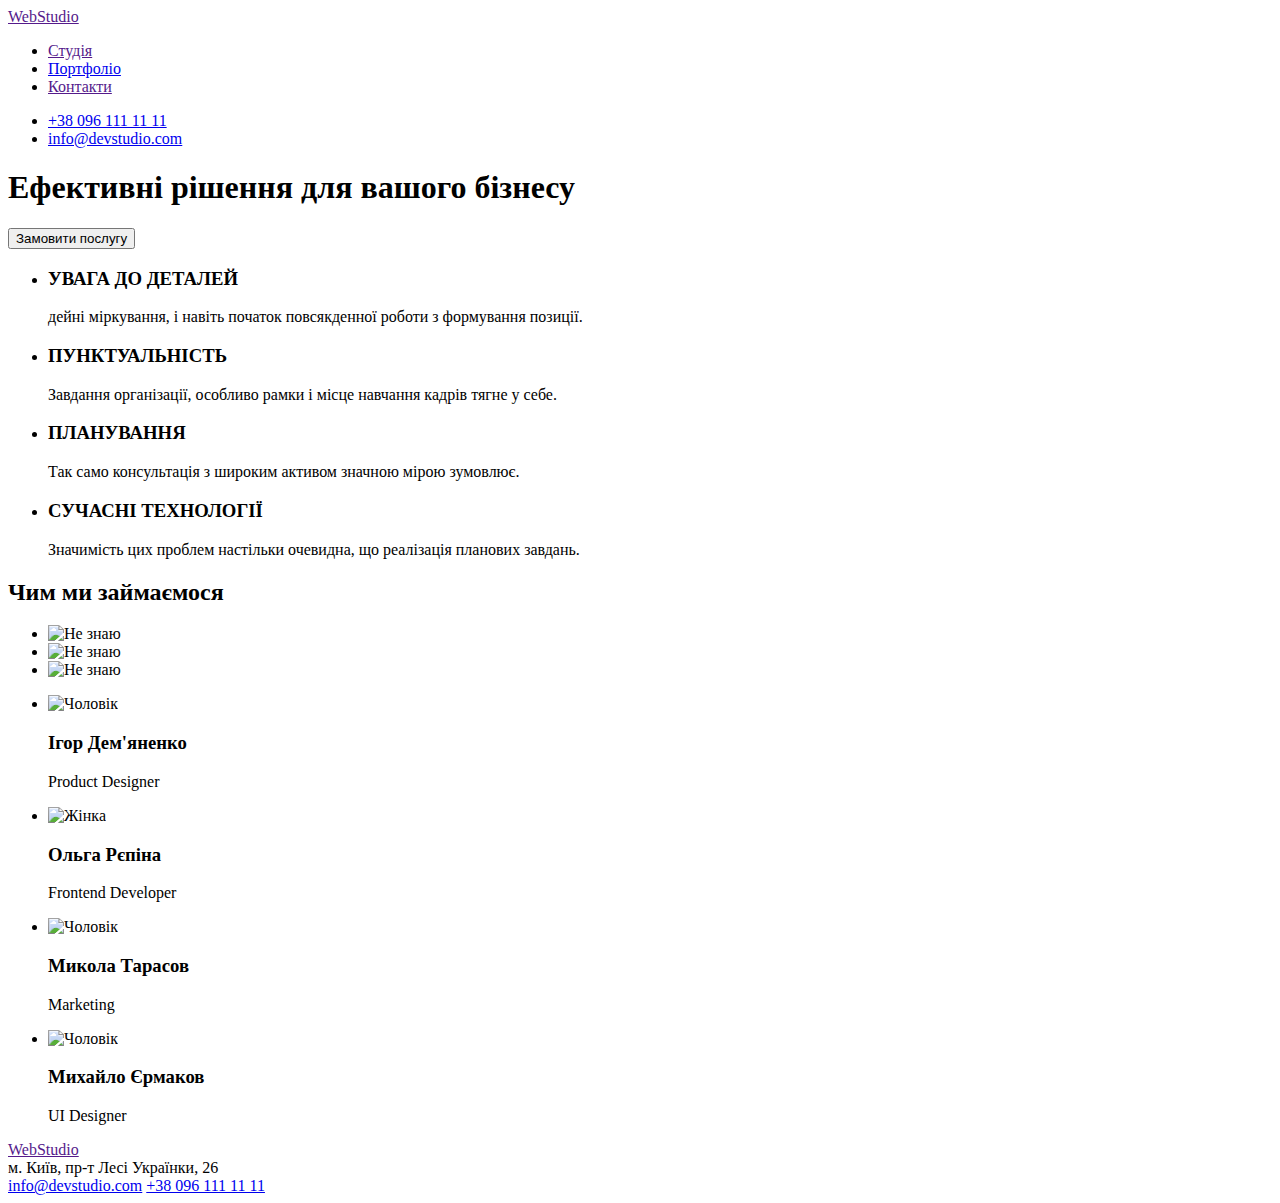
==== index.html @ 76ce688f "Add files via upload" ====
<!DOCTYPE html>
<html lang="en">
<head>
    <meta charset="UTF-8">
    <meta name="viewport" content="width=device-width, initial-scale=1.0">
    <title>Document</title>
</head>
<body>
    <header>

       <a href=""> WebStudio</a>

        <ul>
            <li><a href="">Студія</a></li>

            <li><a href="index2.html">Портфоліо</a></li>

            <li><a href="">Контакти</a></li>

        </ul>
        
        <ul>
        <li><a href="tel+380961111111">+38 096 111 11 11</a></li>
        
        <li><a href="emailinfo@devstudio.com">info@devstudio.com</a></li>
    </ul>
    </header>
        <section>
        <h1>Ефективні рішення для вашого бізнесу</h1>
        <button>Замовити послугу</button>
        </section>
    
    
    <main>
        
        <section>
            <ul>
                <li>
                    <h3>УВАГА ДО ДЕТАЛЕЙ</h3>
                    <p>дейні міркування, і навіть початок повсякденної роботи з формування позиції.</p>
                </li>
                <li>
                    <h3>ПУНКТУАЛЬНІСТЬ</h3>
                    <p>Завдання організації, особливо рамки і місце навчання кадрів тягне у себе.</p>
                </li>
                <li>
                    <h3>ПЛАНУВАННЯ</h3>
                    <p>Так само консультація з широким активом значною мірою зумовлює.</p>
                </li>

                <li>
                    <h3>СУЧАСНІ ТЕХНОЛОГІЇ</h3>
                    <p>Значимість цих проблем настільки очевидна, що реалізація планових завдань.</p>
                </li>

            </ul>


            </section> 

            <section>
            <h2>Чим ми займаємося</h2>
                <ul>
                    <li><img src="fe209b7db875477ca0f844823574082d.jpg" alt="Не знаю"></li>

                    <li><img src="eff34a388bbc6409758a002e5a58c3ca.jpg" alt="Не знаю"></li>
                    
                    <li><img src="ff490664ba91f138b9f708e01d65306a.jpg" alt="Не знаю"></li>
                </ul>



            </section>
            <section>
                <ul>
                    <li>
                        <img
                        src="01b0562402f9066520924acac0be8dc7.jpg" width="350"
                        alt="Чоловік">
                        
                        
                            <h3>Ігор Дем'яненко</h3>
                                <p>Product Designer</p>
                            
                        
                    </li>
                    <li>
                        <img 
                        src="8ed9ff0c05008e3e7ae5285b05efd211.jpg" width="350"
                        alt="Жінка">
                    
                            <h3>Ольга Рєпіна</h3>
                                <p>Frontend Developer</p>
                            
                        
                    </li>
                    <li>
                        <img 
                        src="c03fb848ed9dfc89543bbe97156c3661.jpg" width="350"
                        alt="Чоловік">
                   
                            <h3>Микола Тарасов</h3>
                                <p>Marketing</p>
                            
                                
                    </li>
                    <li>
                        <img 
                        src="7ff905b2d5f56aa0d2b29aa48e997cd8.jpg"  width="350"
                        alt="Чоловік">
                    
                            <h3>Михайло Єрмаков</h3>
                                <p>UI Designer</p>
                            
                            </ul>
            </section>
            
        
    </main>
    <footer>
        <a href=""> WebStudio</a>
        <div>м. Київ, пр-т Лесі Українки, 26</div>
        <a href="emailinfo@devstudio.com">info@devstudio.com</a>
        
        <a href="tel+380961111111">+38 096 111 11 11</a>
    </footer>
</body>
</html>
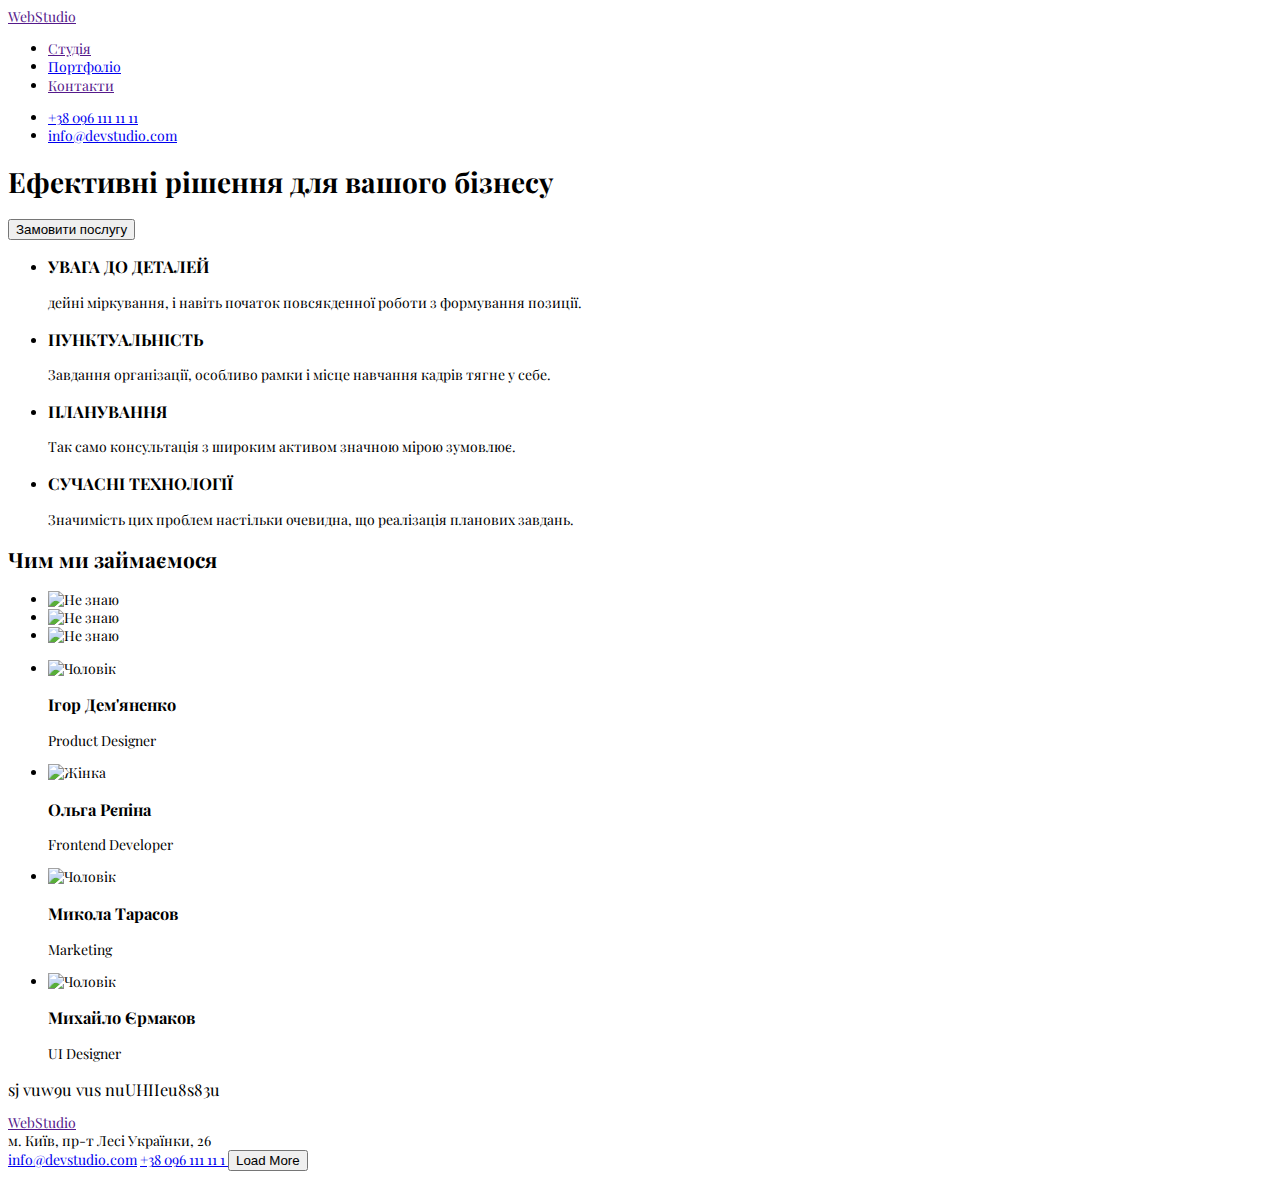
==== commit c64c282c: "vd" ====
--- a/index.html
+++ b/index.html
@@ -1,6 +1,10 @@
 <!DOCTYPE html>
 <html lang="en">
 <head>
+    <link rel="preconnect" href="https://fonts.googleapis.com">
+<link rel="preconnect" href="https://fonts.gstatic.com" crossorigin>
+<link href="https://fonts.googleapis.com/css2?family=Inconsolata:wght@200..900&family=Playfair+Display:ital,wght@0,400..900;1,400..900&family=Shafarik&family=Sigmar&display=swap" rel="stylesheet">
+    <link rel="stylesheet" href="./style.css">
     <meta charset="UTF-8">
     <meta name="viewport" content="width=device-width, initial-scale=1.0">
     <title>Document</title>
@@ -115,14 +119,17 @@
                             </ul>
             </section>
             
-        
+        <h3 class="pip">sj vuw9u vus nuUHIIeu8s83u</h3>
     </main>
     <footer>
         <a href=""> WebStudio</a>
         <div>м. Київ, пр-т Лесі Українки, 26</div>
         <a href="emailinfo@devstudio.com">info@devstudio.com</a>
         
-        <a href="tel+380961111111">+38 096 111 11 11</a>
+        <a href="tel+380961111111">+38 096 111 11 1
+            <button>
+                Load More
+            </button>
     </footer>
 </body>
 </html>--- a/style.css
+++ b/style.css
@@ -0,0 +1,15 @@
+body{
+    font-family: "Playfair Display",serif;
+    font-size: var(--base-text-size,14px);
+    color: var(--text-color,);
+    font-weight: 400;
+    line-height: 1.3;
+}
+.pip{
+    font-family: ;
+    font-weight: 300;
+    line-height: 1.1;
+}
+.header{
+    
+}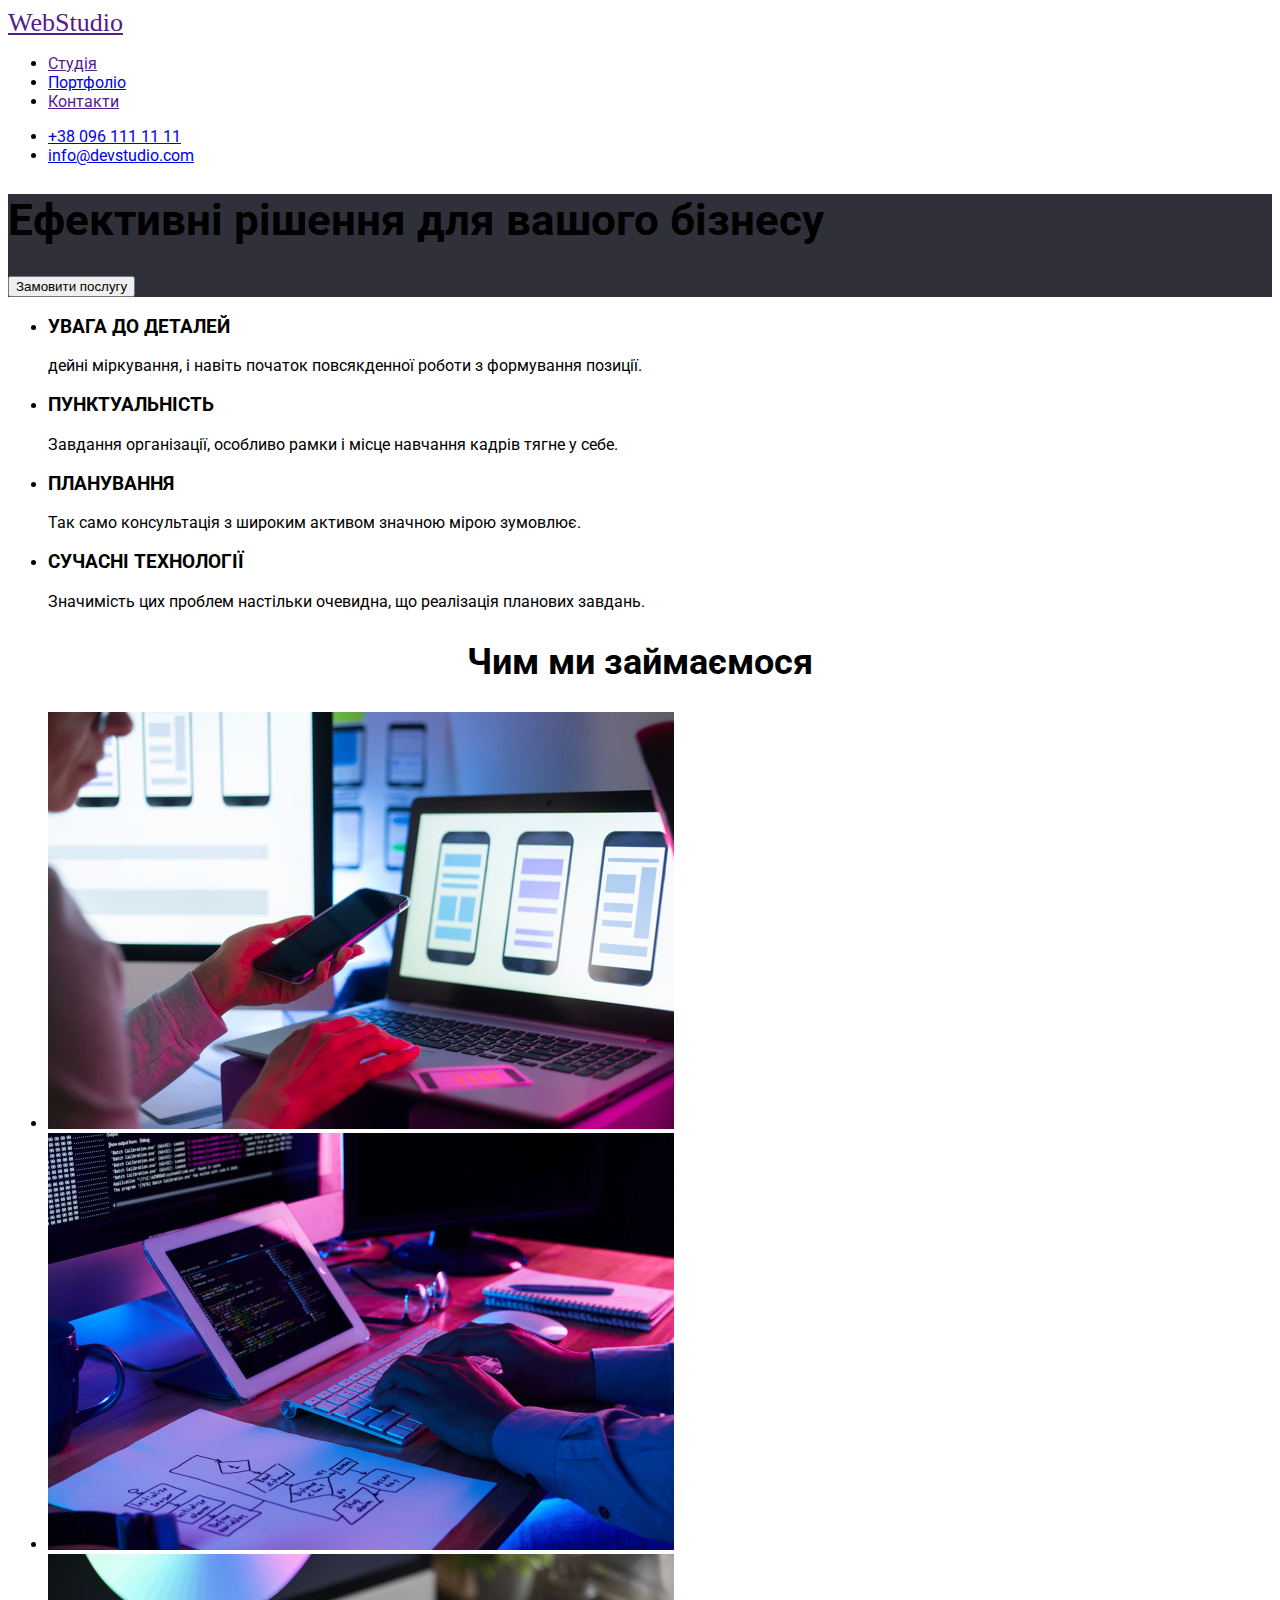
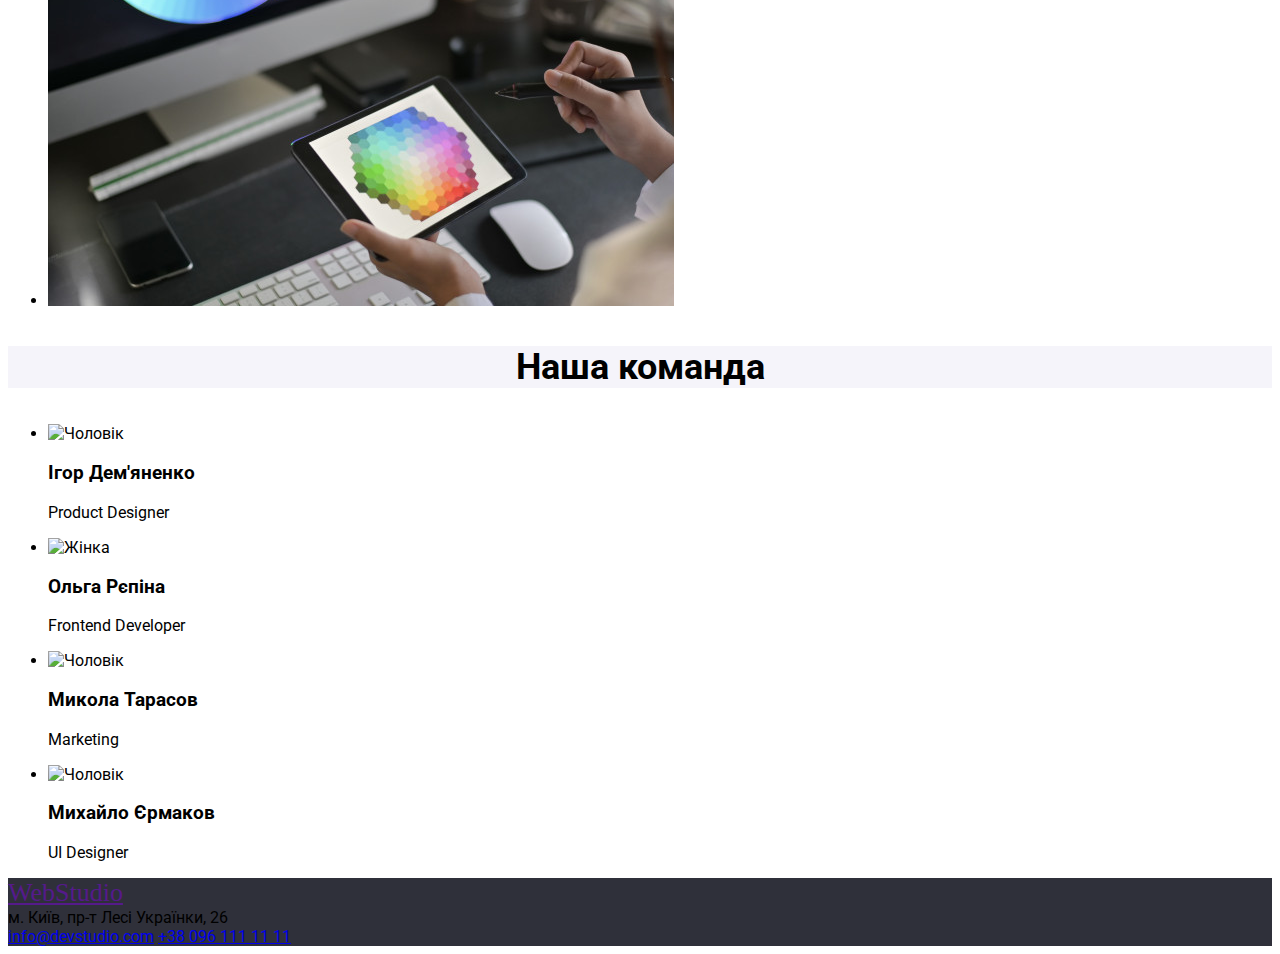
==== commit 67841d2e: "==" ====
--- a/index.html
+++ b/index.html
@@ -3,16 +3,19 @@
 <head>
     <link rel="preconnect" href="https://fonts.googleapis.com">
 <link rel="preconnect" href="https://fonts.gstatic.com" crossorigin>
-<link href="https://fonts.googleapis.com/css2?family=Inconsolata:wght@200..900&family=Playfair+Display:ital,wght@0,400..900;1,400..900&family=Shafarik&family=Sigmar&display=swap" rel="stylesheet">
+<link href="https://fonts.googleapis.com/css2?family=Raleway:ital,wght@0,100..900;1,100..900&display=swap" rel="stylesheet">
+    <link rel="preconnect" href="https://fonts.googleapis.com">
+<link rel="preconnect" href="https://fonts.gstatic.com" crossorigin>
+<link href="https://fonts.googleapis.com/css2?family=Roboto:ital,wght@0,100..900;1,100..900&display=swap" rel="stylesheet">
     <link rel="stylesheet" href="./style.css">
     <meta charset="UTF-8">
     <meta name="viewport" content="width=device-width, initial-scale=1.0">
     <title>Document</title>
 </head>
 <body>
-    <header>
+    <header class="rop">
 
-       <a href=""> WebStudio</a>
+       <a class="font" href=""> WebStudio</a>
 
         <ul>
             <li><a href="">Студія</a></li>
@@ -28,9 +31,10 @@
         
         <li><a href="emailinfo@devstudio.com">info@devstudio.com</a></li>
     </ul>
+    <link rel="stylesheet" href="./style.css">
     </header>
-        <section>
-        <h1>Ефективні рішення для вашого бізнесу</h1>
+        <section class="lop">
+        <h1 class="kol">Ефективні рішення для вашого бізнесу</h1>
         <button>Замовити послугу</button>
         </section>
     
@@ -75,6 +79,7 @@
 
 
             </section>
+            <h3 class="ton">Наша команда</h3>
             <section>
                 <ul>
                     <li>
@@ -119,17 +124,14 @@
                             </ul>
             </section>
             
-        <h3 class="pip">sj vuw9u vus nuUHIIeu8s83u</h3>
+        
     </main>
-    <footer>
-        <a href=""> WebStudio</a>
+    <footer class="lop" >
+        <a class="font" href=""> WebStudio</a>
         <div>м. Київ, пр-т Лесі Українки, 26</div>
         <a href="emailinfo@devstudio.com">info@devstudio.com</a>
         
-        <a href="tel+380961111111">+38 096 111 11 1
-            <button>
-                Load More
-            </button>
+        <a href="tel+380961111111">+38 096 111 11 11</a>
     </footer>
 </body>
 </html>--- a/style.css
+++ b/style.css
@@ -1,15 +1,28 @@
+.lop{
+    background-color: #2F303A;
+}
+.ton{
+    background-color: #F5F4FA;
+    font-size: 36px;
+    text-align: center;
+}
+.rop{
+    background-color: #FFFFFF;
+}
 body{
-    font-family: "Playfair Display",serif;
-    font-size: var(--base-text-size,14px);
-    color: var(--text-color,);
-    font-weight: 400;
-    line-height: 1.3;
+    font-family: "Roboto";
+    text-decoration: none;
+    text-transform: none;
 }
-.pip{
-    font-family: ;
-    font-weight: 300;
-    line-height: 1.1;
+.font{
+    font-family: "Raleway ";
+    font-size: 26px;
 }
-.header{
+.kol{
+    font-size: 44px;
+}
+h2{
+    text-align: center;
+    font-size: 36px;
     
 }--- a/style.css
+++ b/style.css
@@ -1,15 +1,28 @@
+.lop{
+    background-color: #2F303A;
+}
+.ton{
+    background-color: #F5F4FA;
+    font-size: 36px;
+    text-align: center;
+}
+.rop{
+    background-color: #FFFFFF;
+}
 body{
-    font-family: "Playfair Display",serif;
-    font-size: var(--base-text-size,14px);
-    color: var(--text-color,);
-    font-weight: 400;
-    line-height: 1.3;
+    font-family: "Roboto";
+    text-decoration: none;
+    text-transform: none;
 }
-.pip{
-    font-family: ;
-    font-weight: 300;
-    line-height: 1.1;
+.font{
+    font-family: "Raleway ";
+    font-size: 26px;
 }
-.header{
+.kol{
+    font-size: 44px;
+}
+h2{
+    text-align: center;
+    font-size: 36px;
     
 }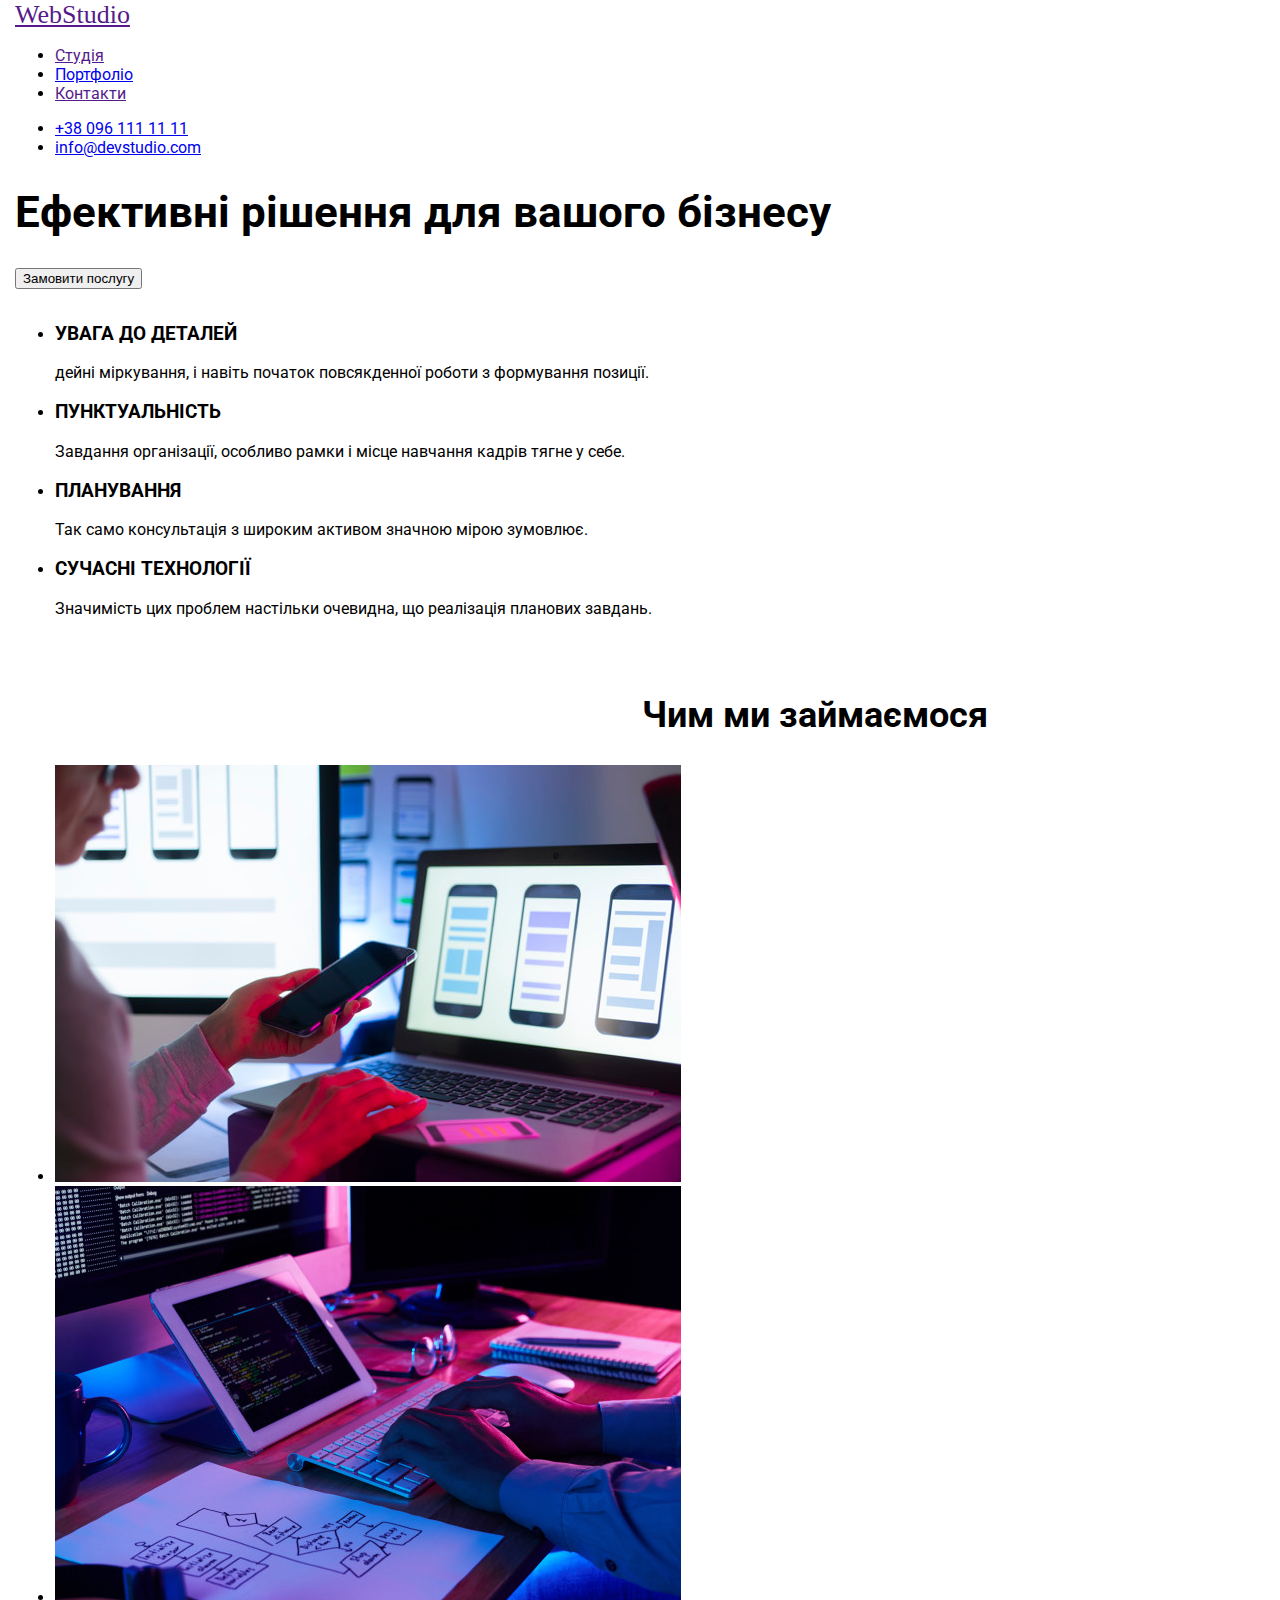
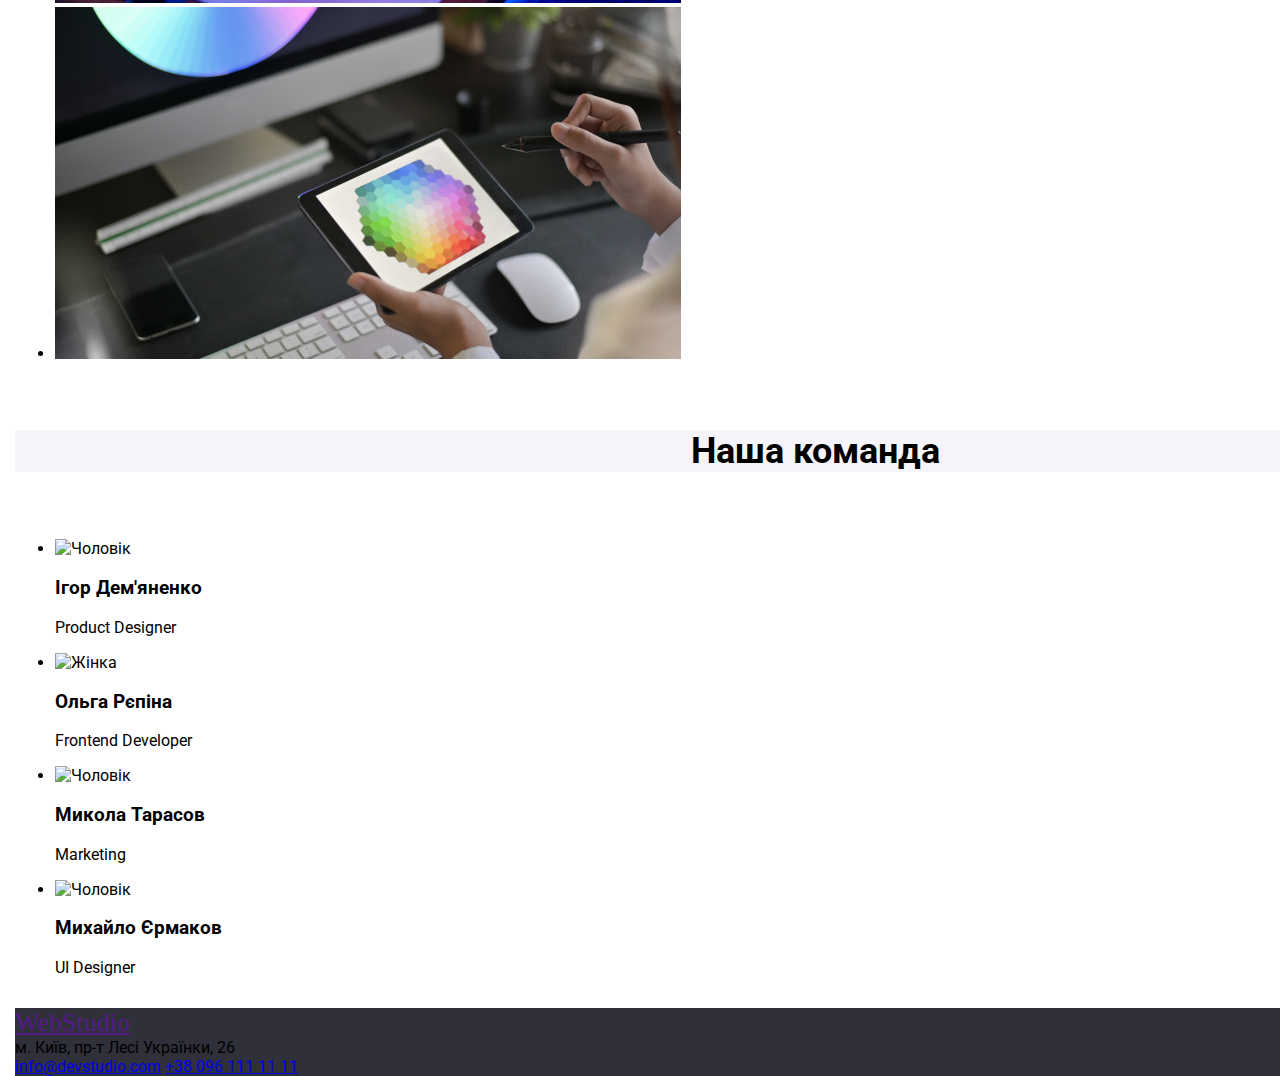
==== commit 0df04c69: "ссеснн" ====
--- a/index.html
+++ b/index.html
@@ -12,7 +12,7 @@
     <meta name="viewport" content="width=device-width, initial-scale=1.0">
     <title>Document</title>
 </head>
-<body>
+<body class="conteiner">
     <header class="rop">
 
        <a class="font" href=""> WebStudio</a>
@@ -33,7 +33,7 @@
     </ul>
     <link rel="stylesheet" href="./style.css">
     </header>
-        <section class="lop">
+        <section class="lop,section">
         <h1 class="kol">Ефективні рішення для вашого бізнесу</h1>
         <button>Замовити послугу</button>
         </section>
@@ -41,7 +41,7 @@
     
     <main>
         
-        <section>
+        <section class="section">
             <ul>
                 <li>
                     <h3>УВАГА ДО ДЕТАЛЕЙ</h3>
@@ -66,7 +66,7 @@
 
             </section> 
 
-            <section>
+            <section class="section">
             <h2>Чим ми займаємося</h2>
                 <ul>
                     <li><img src="fe209b7db875477ca0f844823574082d.jpg" alt="Не знаю"></li>
@@ -80,7 +80,7 @@
 
             </section>
             <h3 class="ton">Наша команда</h3>
-            <section>
+            <section class="section">
                 <ul>
                     <li>
                         <img
--- a/style.css
+++ b/style.css
@@ -25,4 +25,14 @@
     text-align: center;
     font-size: 36px;
     
+}
+.conteiner{
+    width: 1600px;
+    padding:0 15px ;
+    margin: 0 auto;
+
+}
+.section{
+    padding-top: 15px;  
+    padding-bottom: 15px;
 }--- a/style.css
+++ b/style.css
@@ -25,4 +25,14 @@
     text-align: center;
     font-size: 36px;
     
+}
+.conteiner{
+    width: 1600px;
+    padding:0 15px ;
+    margin: 0 auto;
+
+}
+.section{
+    padding-top: 15px;  
+    padding-bottom: 15px;
 }